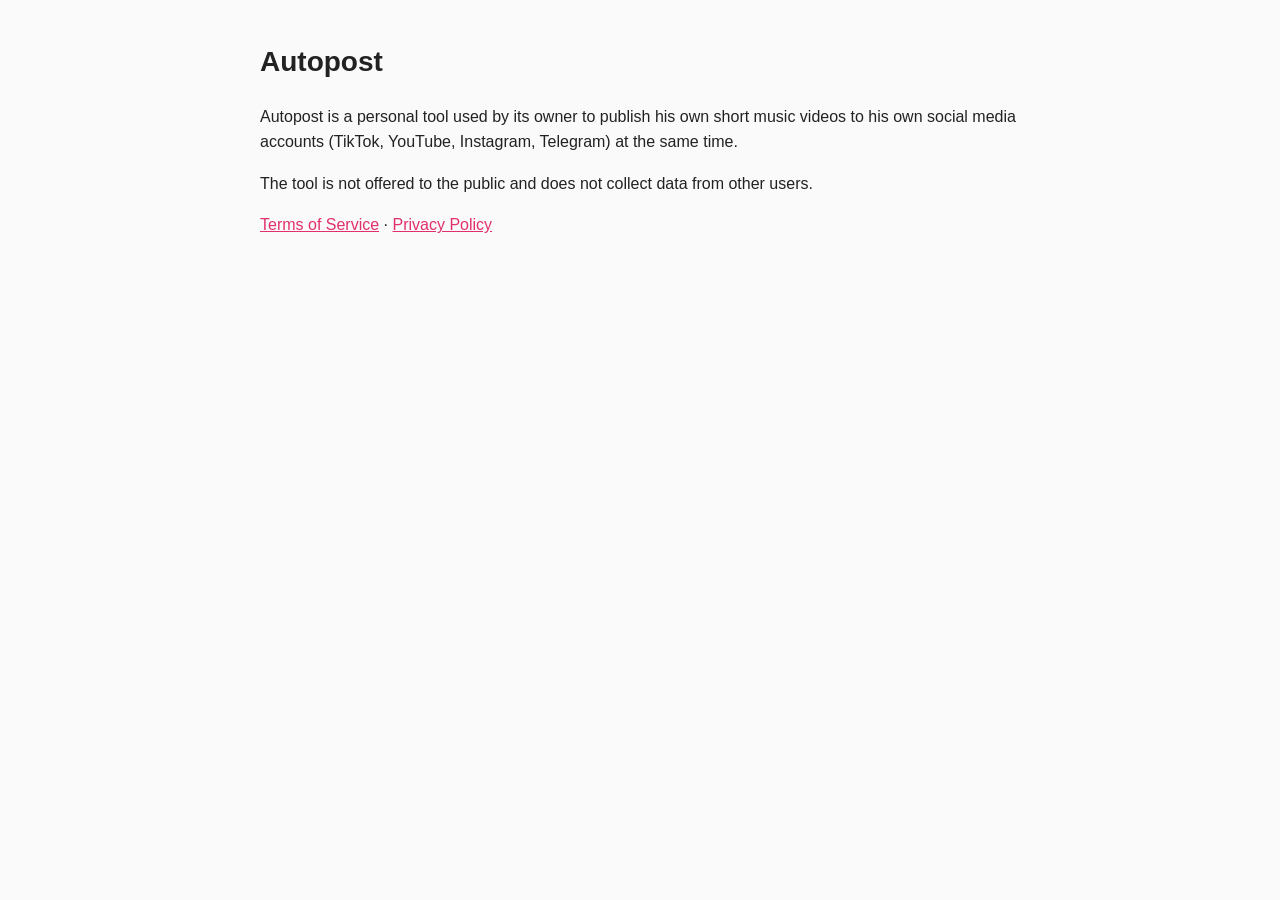
==== index.html @ 9e93457d "Add files via upload" ====
<!doctype html><html lang="en"><head><meta charset="utf-8"><meta name="viewport" content="width=device-width,initial-scale=1">
<title>Autopost</title><link rel="stylesheet" href="style.css"></head><body>
<h1>Autopost</h1>
<p>Autopost is a personal tool used by its owner to publish his own short music videos to his own social media accounts (TikTok, YouTube, Instagram, Telegram) at the same time.</p>
<p>The tool is not offered to the public and does not collect data from other users.</p>
<p><a href="terms.html">Terms of Service</a> · <a href="privacy.html">Privacy Policy</a></p>

</body></html>
---- style.css ----
body{font-family:-apple-system,BlinkMacSystemFont,"Segoe UI",sans-serif;max-width:760px;margin:40px auto;padding:0 16px;line-height:1.6;color:#222;background:#fafafa}
h1{font-size:28px}h2{font-size:20px;margin-top:28px}a{color:#e1306c}footer{margin-top:40px;font-size:13px;color:#777}
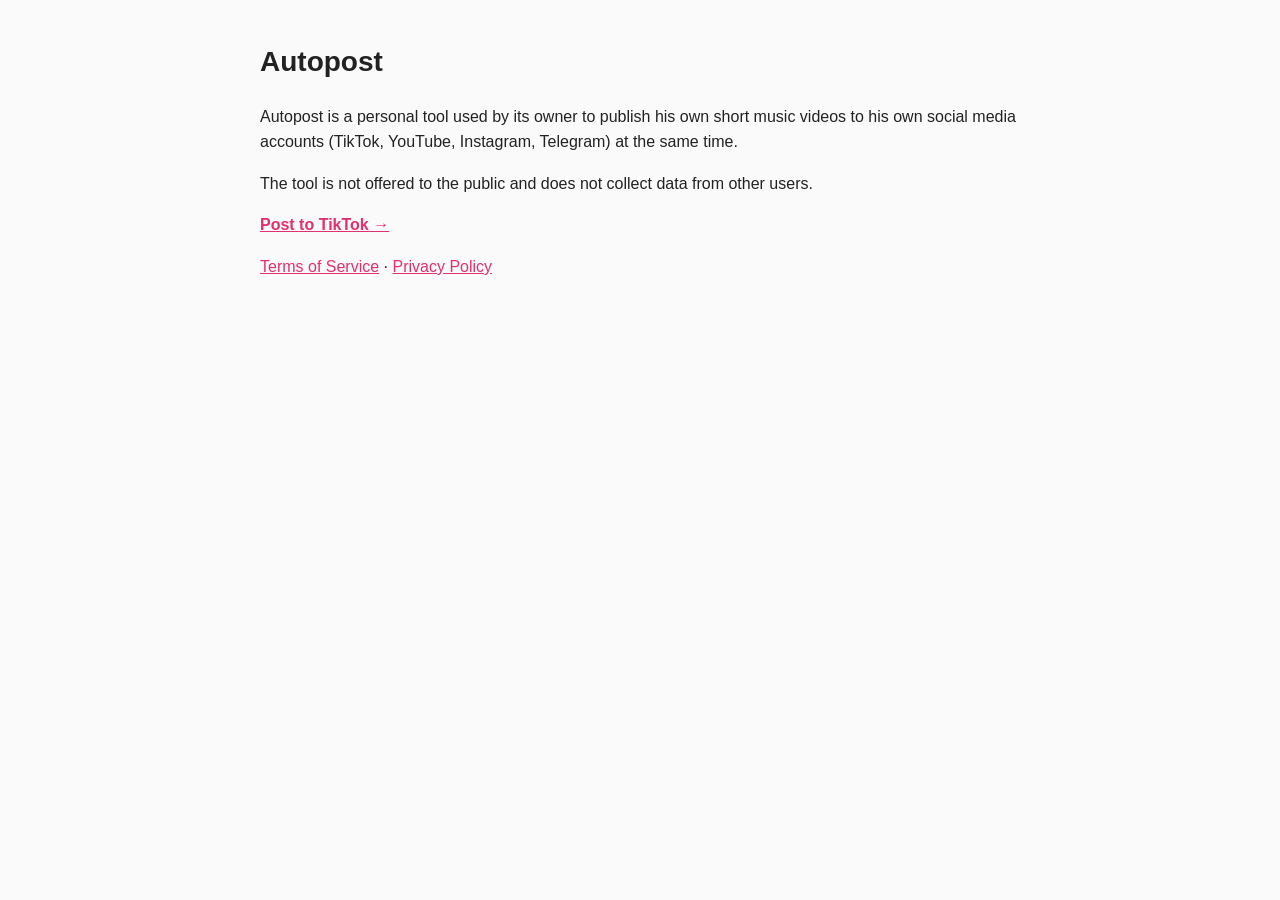
==== commit e15e78c1: "Add files via upload" ====
--- a/index.html
+++ b/index.html
@@ -3,6 +3,7 @@
 <h1>Autopost</h1>
 <p>Autopost is a personal tool used by its owner to publish his own short music videos to his own social media accounts (TikTok, YouTube, Instagram, Telegram) at the same time.</p>
 <p>The tool is not offered to the public and does not collect data from other users.</p>
+<p><a href="post.html"><b>Post to TikTok →</b></a></p>
 <p><a href="terms.html">Terms of Service</a> · <a href="privacy.html">Privacy Policy</a></p>
 
 </body></html>
